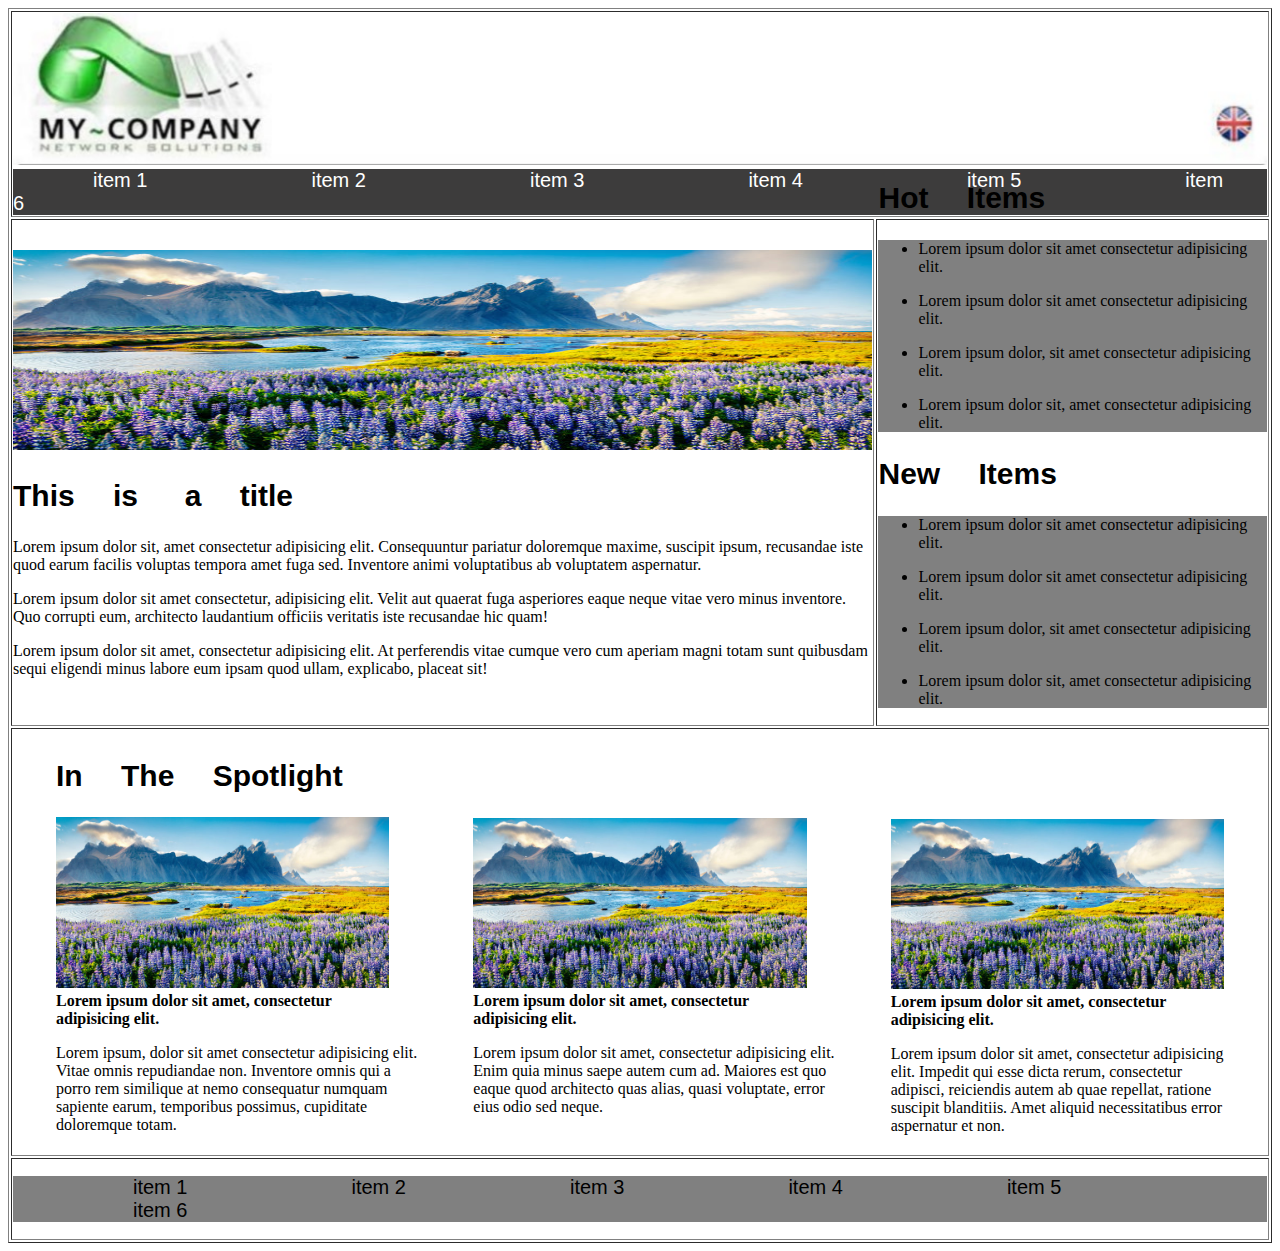
==== html/ejercicio1.html @ d5d76230 "Taller 3" ====
<!DOCTYPE html>
<html lang="en">

<head>
    <meta charset="UTF-8">
    <meta name="viewport" content="width=device-width, initial-scale=1.0">
    <title>Ejemplo tag semanticos #1</title>
    <link rel="stylesheet" href="/css/estilos.css">
    <style>
        h2 {
            font-size: 30px;

            margin-right: 40px;
            font-family: 'Lucida Sans', 'Lucida Sans Regular', 'Lucida Grande', 'Lucida Sans Unicode', Geneva, Verdana, sans-serif;

        }
    </style>

</head>

<body>

    <table border="1" width="100%">
        <tr>
            <td colspan="2">
                <img src="/recursos/imagenes/imagen 1.jpg" alt="" width="100%">
                <nav>

                    <a href="">item 1</a>
                    <a href="">item 2</a>
                    <a href="">item 3</a>
                    <a href="">item 4</a>
                    <a href="">item 5</a>
                    <a href="">item 6</a>


                </nav>

            </td>
        </tr>
        <tr>
            <td width="55%">

                <article width="30%">
                    <img src="/recursos/imagenes/imagen2.jpg" alt="" width="100%" height="200px">

                    <h2>This &emsp;is &emsp; a &emsp;title</h2>
                    <p>Lorem ipsum dolor sit, amet consectetur adipisicing elit. Consequuntur pariatur doloremque
                        maxime, suscipit ipsum, recusandae iste quod earum facilis voluptas tempora amet fuga sed.
                        Inventore animi voluptatibus ab voluptatem aspernatur.</p>
                    <p>Lorem ipsum dolor sit amet consectetur, adipisicing elit. Velit aut quaerat fuga asperiores eaque
                        neque vitae vero minus inventore. Quo corrupti eum, architecto laudantium officiis veritatis
                        iste recusandae hic quam!</p>
                    <p>Lorem ipsum dolor sit amet, consectetur adipisicing elit. At perferendis vitae cumque vero cum
                        aperiam magni totam sunt quibusdam sequi eligendi minus labore eum ipsam quod ullam, explicabo,
                        placeat sit!</p>



                </article>

            </td>
            <td width="25%">
                <aside>

                    <h2 style="margin-top: -40px;"> Hot&emsp; Items</h2>

                    <ul>

                        <li>
                            <p> Lorem ipsum dolor sit amet consectetur adipisicing elit.</p>
                        </li>
                        <li>
                            <p>Lorem ipsum dolor sit amet consectetur adipisicing elit.</p>
                        </li>
                        <li>
                            <p>Lorem ipsum dolor, sit amet consectetur adipisicing elit.</p>
                        </li>
                        <li>
                            <p>Lorem ipsum dolor sit, amet consectetur adipisicing elit.</p>
                        </li>
                    </ul>


                    <h2> New&emsp; Items</h2>

                    <ul>

                        <li>
                            <p> Lorem ipsum dolor sit amet consectetur adipisicing elit.</p>
                        </li>
                        <li>
                            <p>Lorem ipsum dolor sit amet consectetur adipisicing elit.</p>
                        </li>
                        <li>
                            <p>Lorem ipsum dolor, sit amet consectetur adipisicing elit.</p>
                        </li>
                        <li>
                            <p>Lorem ipsum dolor sit, amet consectetur adipisicing elit.</p>
                        </li>
                    </ul>
                </aside>
            </td>
        </tr>
        <tr>
            <td colspan="2">
                <section>

                    <table width="100%">
                        <tr>
                            <td width="25%">
                                <h2 style="margin-left: 40px;"> In &emsp;The&emsp; Spotlight</h2>
                                <figure>
                                    <img src="/recursos/imagenes/imagen2.jpg" alt="" width="100%">
                                    <figcaption><strong>Lorem ipsum dolor sit amet, consectetur adipisicing elit.</strong></figcaption>
                                </figure>
                                <p style="margin-left: 40px;">Lorem ipsum, dolor sit amet consectetur adipisicing elit.
                                    Vitae omnis repudiandae
                                    non. Inventore omnis qui a porro rem similique  at nemo consequatur numquam sapiente
                                    earum, temporibus  possimus, cupiditate doloremque totam.</p>
                            </td>
                            <td width="25%">
                                <figure>
                                    <img src="/recursos/imagenes/imagen2.jpg" alt="" width="100%" style="margin-top: 50px;">
                                    <figcaption> <strong>Lorem ipsum dolor sit amet, consectetur adipisicing elit.</strong> </figcaption>
                                </figure>
                                <p style="margin-left: 40px;">Lorem ipsum dolor sit amet, consectetur adipisicing elit.
                                    Enim quia minus saepe autem
                                    cum ad. Maiores est quo eaque quod architecto quas alias, quasi voluptate, error
                                    eius odio sed neque.</p>
                            </td>
                            <td width="25%">
                                <figure>
                                    <img src="/recursos/imagenes/imagen2.jpg" alt="" width="100%" style="margin-top: 70px;">
                                    <figcaption><strong>Lorem ipsum dolor sit amet, consectetur adipisicing elit.</strong> </figcaption>
                                </figure>
                                <p style="margin-left: 40px; margin-right: 40px;">Lorem ipsum dolor sit amet, consectetur adipisicing elit.
                                    Impedit qui esse dicta
                                    rerum, consectetur adipisci, reiciendis autem ab quae repellat, ratione suscipit
                                    blanditiis. Amet aliquid necessitatibus error aspernatur et non.</p>
                            </td>
                        </tr>
                    </table>
                </section>


            </td>


        </tr>
        <tr>
            <td colspan="2">
                <footer>
                    <figure>
                        <a href="">item 1</a>
                        <a href="">item 2</a>
                        <a href="">item 3</a>
                        <a href="">item 4</a>
                        <a href="">item 5</a>
                        <a href="">item 6</a>
                    </figure>

                </footer>
            </td>
        </tr>



    </table>

</body>

</html>
---- css/estilos.css ----
nav{

    background-color:rgb(61, 60, 60);
    
    
}
a{
    font-size:20px;
    font-family: 'Lucida Sans', 'Lucida Sans Regular', 'Lucida Grande', 'Lucida Sans Unicode', Geneva, Verdana, sans-serif;
    margin-right: 80px;
    margin-left: 80px;
    text-decoration: none;
    color: white;

}
ul{

    background-color:grey;
}
footer{
    
    background-color: gray;
}

figure>a{
    color: black;

}
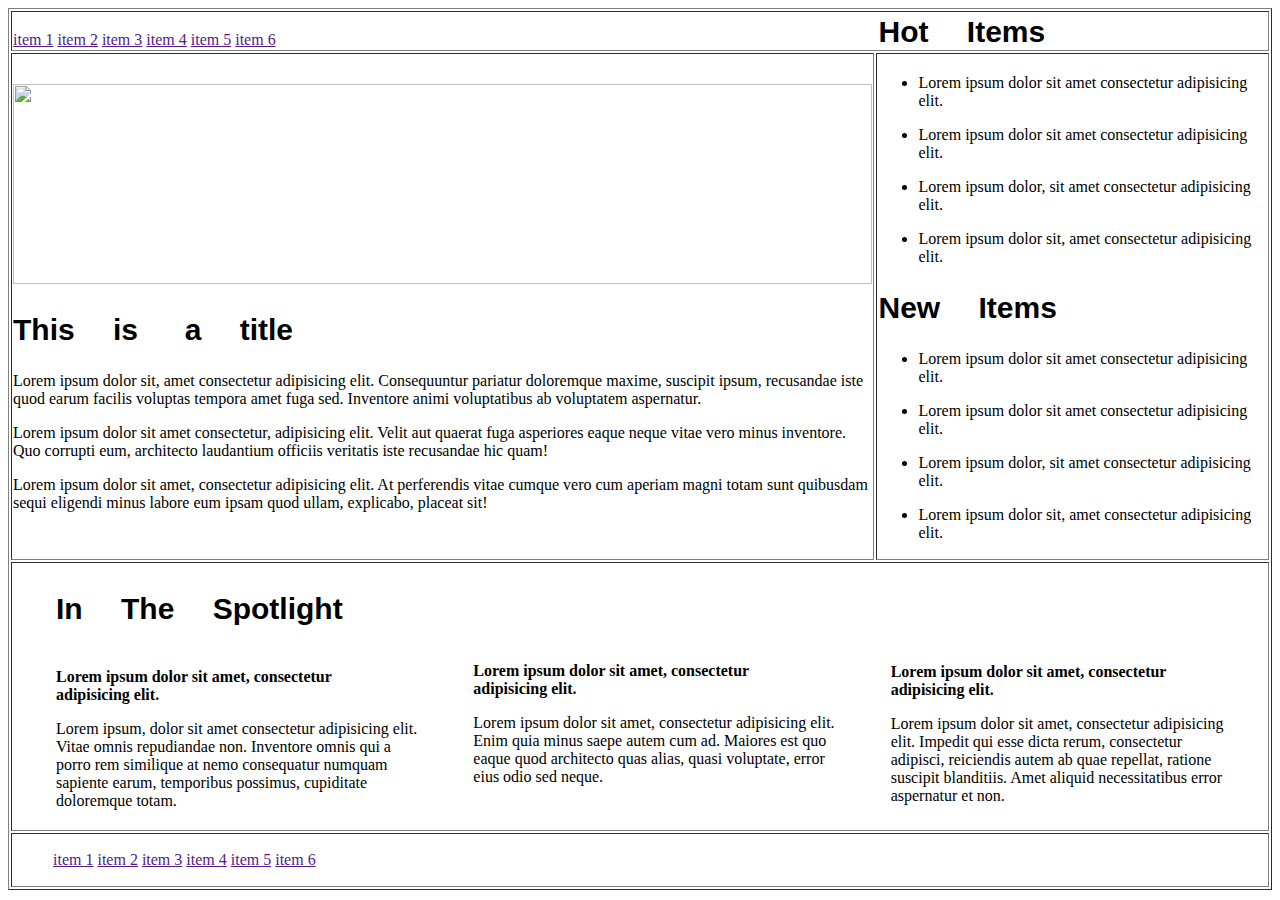
==== commit 3887a48f: "cambios" ====
--- a/html/ejercicio1.html
+++ b/html/ejercicio1.html
@@ -5,7 +5,7 @@
     <meta charset="UTF-8">
     <meta name="viewport" content="width=device-width, initial-scale=1.0">
     <title>Ejemplo tag semanticos #1</title>
-    <link rel="stylesheet" href="/css/estilos.css">
+    <link rel="stylesheet" href="css/estilos.css">
     <style>
         h2 {
             font-size: 30px;
@@ -23,7 +23,7 @@
     <table border="1" width="100%">
         <tr>
             <td colspan="2">
-                <img src="/recursos/imagenes/imagen 1.jpg" alt="" width="100%">
+                <img src="recursos/imagenes/imagen 1.jpg" alt="" width="100%">
                 <nav>
 
                     <a href="">item 1</a>
@@ -42,7 +42,7 @@
             <td width="55%">
 
                 <article width="30%">
-                    <img src="/recursos/imagenes/imagen2.jpg" alt="" width="100%" height="200px">
+                    <img src="recursos/imagenes/imagen2.jpg" alt="" width="100%" height="200px">
 
                     <h2>This &emsp;is &emsp; a &emsp;title</h2>
                     <p>Lorem ipsum dolor sit, amet consectetur adipisicing elit. Consequuntur pariatur doloremque
@@ -111,7 +111,7 @@
                             <td width="25%">
                                 <h2 style="margin-left: 40px;"> In &emsp;The&emsp; Spotlight</h2>
                                 <figure>
-                                    <img src="/recursos/imagenes/imagen2.jpg" alt="" width="100%">
+                                    <img src="recursos/imagenes/imagen2.jpg" alt="" width="100%">
                                     <figcaption><strong>Lorem ipsum dolor sit amet, consectetur adipisicing elit.</strong></figcaption>
                                 </figure>
                                 <p style="margin-left: 40px;">Lorem ipsum, dolor sit amet consectetur adipisicing elit.
@@ -121,7 +121,7 @@
                             </td>
                             <td width="25%">
                                 <figure>
-                                    <img src="/recursos/imagenes/imagen2.jpg" alt="" width="100%" style="margin-top: 50px;">
+                                    <img src="recursos/imagenes/imagen2.jpg" alt="" width="100%" style="margin-top: 50px;">
                                     <figcaption> <strong>Lorem ipsum dolor sit amet, consectetur adipisicing elit.</strong> </figcaption>
                                 </figure>
                                 <p style="margin-left: 40px;">Lorem ipsum dolor sit amet, consectetur adipisicing elit.
@@ -131,7 +131,7 @@
                             </td>
                             <td width="25%">
                                 <figure>
-                                    <img src="/recursos/imagenes/imagen2.jpg" alt="" width="100%" style="margin-top: 70px;">
+                                    <img src="recursos/imagenes/imagen2.jpg" alt="" width="100%" style="margin-top: 70px;">
                                     <figcaption><strong>Lorem ipsum dolor sit amet, consectetur adipisicing elit.</strong> </figcaption>
                                 </figure>
                                 <p style="margin-left: 40px; margin-right: 40px;">Lorem ipsum dolor sit amet, consectetur adipisicing elit.
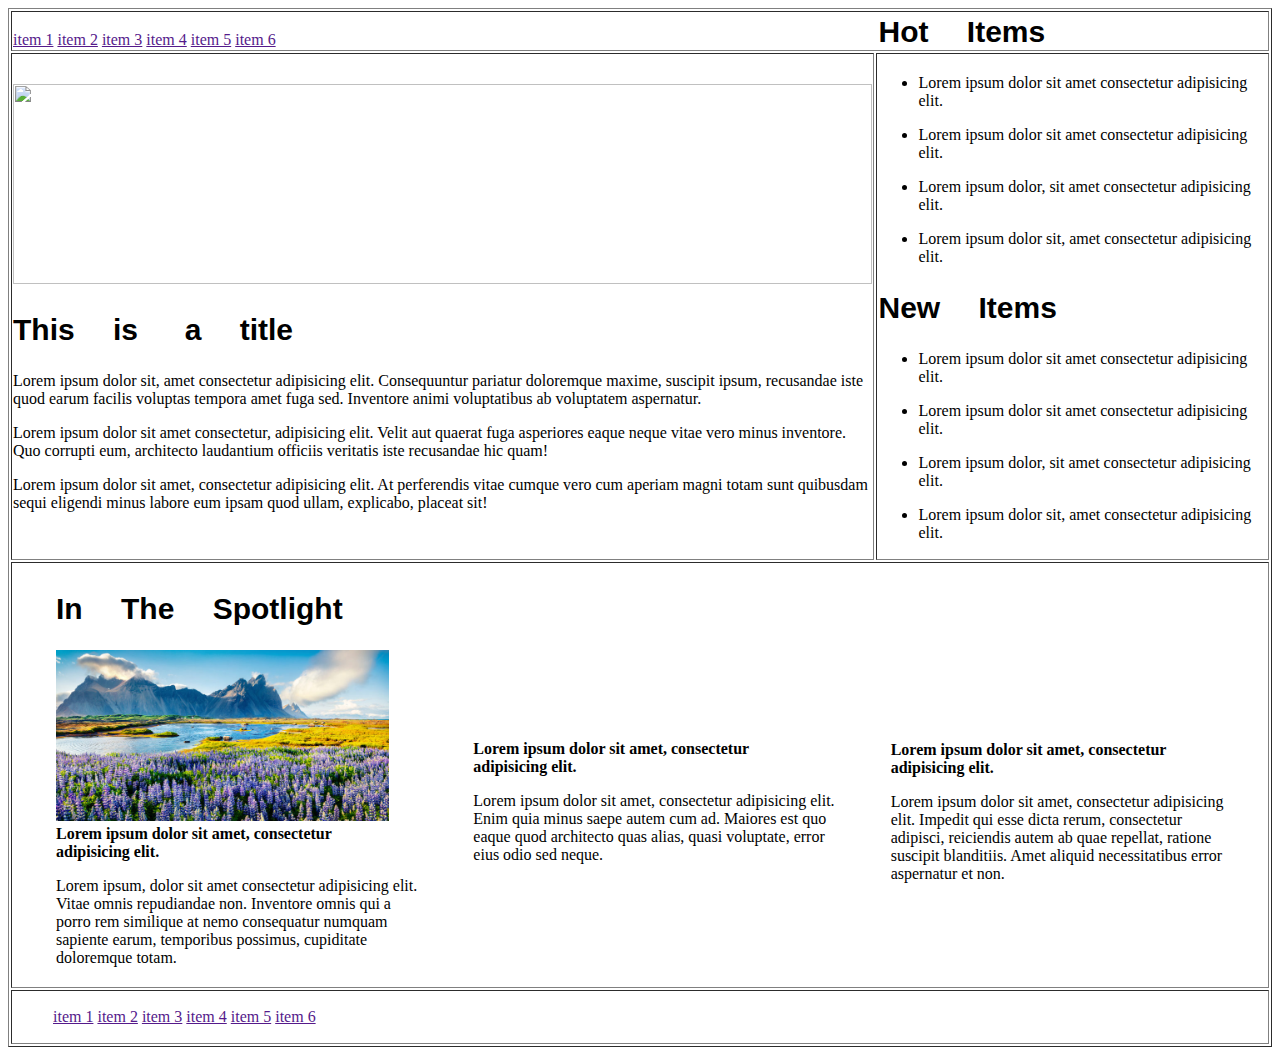
==== commit 99fbd246: "cambio 2" ====
--- a/html/ejercicio1.html
+++ b/html/ejercicio1.html
@@ -111,7 +111,7 @@
                             <td width="25%">
                                 <h2 style="margin-left: 40px;"> In &emsp;The&emsp; Spotlight</h2>
                                 <figure>
-                                    <img src="recursos/imagenes/imagen2.jpg" alt="" width="100%">
+                                    <img src="/recursos/imagenes/imagen2.jpg" alt="" width="100%">
                                     <figcaption><strong>Lorem ipsum dolor sit amet, consectetur adipisicing elit.</strong></figcaption>
                                 </figure>
                                 <p style="margin-left: 40px;">Lorem ipsum, dolor sit amet consectetur adipisicing elit.
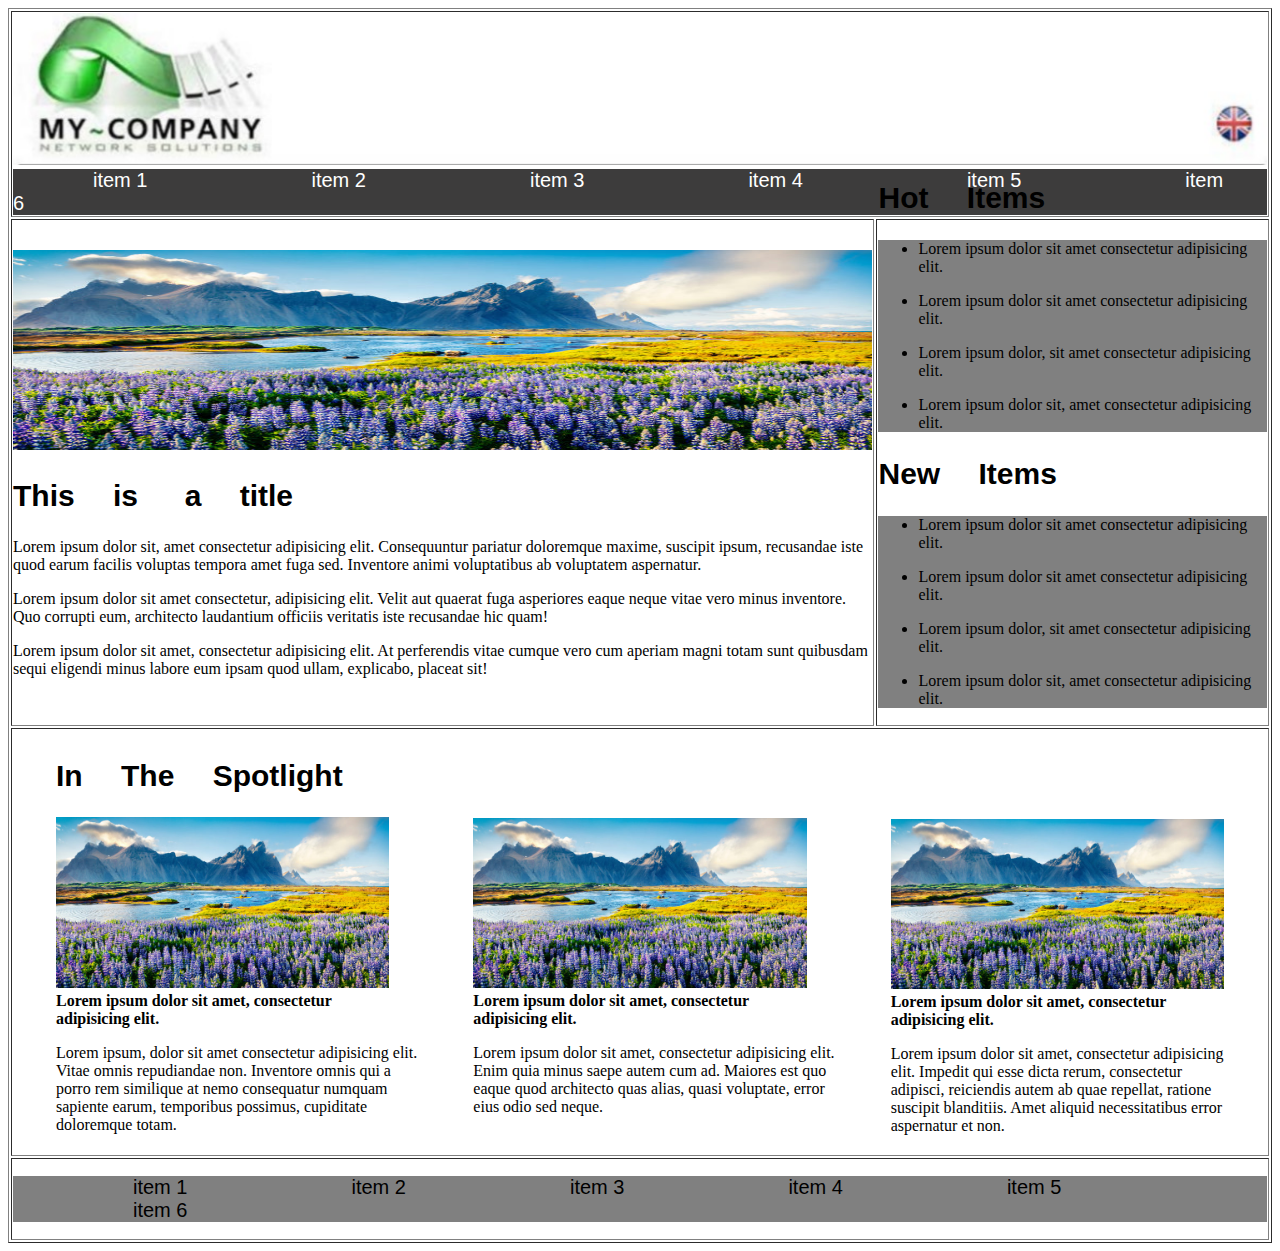
==== commit 3cd639a9: "corriguiendo paths" ====
--- a/html/ejercicio1.html
+++ b/html/ejercicio1.html
@@ -5,7 +5,7 @@
     <meta charset="UTF-8">
     <meta name="viewport" content="width=device-width, initial-scale=1.0">
     <title>Ejemplo tag semanticos #1</title>
-    <link rel="stylesheet" href="css/estilos.css">
+    <link rel="stylesheet" href="../css/estilos.css">
     <style>
         h2 {
             font-size: 30px;
@@ -23,7 +23,7 @@
     <table border="1" width="100%">
         <tr>
             <td colspan="2">
-                <img src="recursos/imagenes/imagen 1.jpg" alt="" width="100%">
+                <img src="../recursos/imagenes/imagen 1.jpg" alt="" width="100%">
                 <nav>
 
                     <a href="">item 1</a>
@@ -42,7 +42,7 @@
             <td width="55%">
 
                 <article width="30%">
-                    <img src="recursos/imagenes/imagen2.jpg" alt="" width="100%" height="200px">
+                    <img src="../recursos/imagenes/imagen2.jpg" alt="" width="100%" height="200px">
 
                     <h2>This &emsp;is &emsp; a &emsp;title</h2>
                     <p>Lorem ipsum dolor sit, amet consectetur adipisicing elit. Consequuntur pariatur doloremque
@@ -111,7 +111,7 @@
                             <td width="25%">
                                 <h2 style="margin-left: 40px;"> In &emsp;The&emsp; Spotlight</h2>
                                 <figure>
-                                    <img src="/recursos/imagenes/imagen2.jpg" alt="" width="100%">
+                                    <img src="../recursos/imagenes/imagen2.jpg" alt="" width="100%">
                                     <figcaption><strong>Lorem ipsum dolor sit amet, consectetur adipisicing elit.</strong></figcaption>
                                 </figure>
                                 <p style="margin-left: 40px;">Lorem ipsum, dolor sit amet consectetur adipisicing elit.
@@ -121,7 +121,7 @@
                             </td>
                             <td width="25%">
                                 <figure>
-                                    <img src="recursos/imagenes/imagen2.jpg" alt="" width="100%" style="margin-top: 50px;">
+                                    <img src="../recursos/imagenes/imagen2.jpg" alt="" width="100%" style="margin-top: 50px;">
                                     <figcaption> <strong>Lorem ipsum dolor sit amet, consectetur adipisicing elit.</strong> </figcaption>
                                 </figure>
                                 <p style="margin-left: 40px;">Lorem ipsum dolor sit amet, consectetur adipisicing elit.
@@ -131,7 +131,7 @@
                             </td>
                             <td width="25%">
                                 <figure>
-                                    <img src="recursos/imagenes/imagen2.jpg" alt="" width="100%" style="margin-top: 70px;">
+                                    <img src="../recursos/imagenes/imagen2.jpg" alt="" width="100%" style="margin-top: 70px;">
                                     <figcaption><strong>Lorem ipsum dolor sit amet, consectetur adipisicing elit.</strong> </figcaption>
                                 </figure>
                                 <p style="margin-left: 40px; margin-right: 40px;">Lorem ipsum dolor sit amet, consectetur adipisicing elit.
@@ -152,12 +152,12 @@
             <td colspan="2">
                 <footer>
                     <figure>
-                        <a href="">item 1</a>
-                        <a href="">item 2</a>
-                        <a href="">item 3</a>
-                        <a href="">item 4</a>
-                        <a href="">item 5</a>
-                        <a href="">item 6</a>
+                        <a href="#">item 1</a>
+                        <a href="#">item 2</a>
+                        <a href="#">item 3</a>
+                        <a href="#">item 4</a>
+                        <a href="#">item 5</a>
+                        <a href="#">item 6</a>
                     </figure>
 
                 </footer>
--- a/css/estilos.css
+++ b/css/estilos.css
@@ -0,0 +1,29 @@
+nav{
+
+    background-color:rgb(61, 60, 60);
+    
+    
+}
+a{
+    font-size:20px;
+    font-family: 'Lucida Sans', 'Lucida Sans Regular', 'Lucida Grande', 'Lucida Sans Unicode', Geneva, Verdana, sans-serif;
+    margin-right: 80px;
+    margin-left: 80px;
+    text-decoration: none;
+    color: white;
+
+}
+ul{
+
+    background-color:grey;
+}
+footer{
+    
+    background-color: gray;
+}
+
+figure>a{
+    color: black;
+
+}
+
